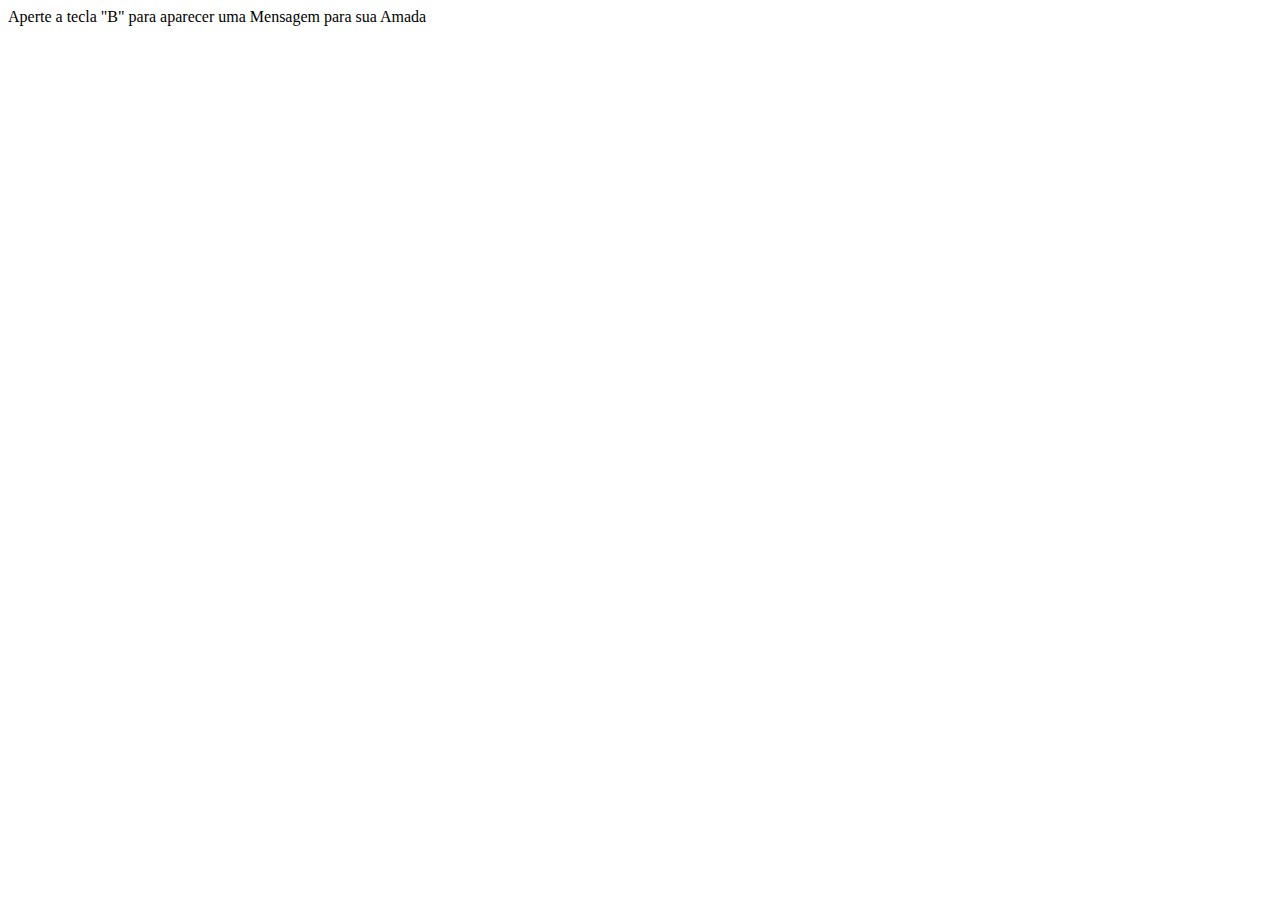
==== index.html @ edde6f49 "Add files via upload" ====
<HTML>
    <HEAD><TITLE>Bella</TITLE>
    </HEAD>
    <BODY>
    
    <p>Aperte a tecla "B" para aparecer uma Mensagem para sua Amada </p>
    
    <script language="JavaScript">
      function tecla(){
        window.alert("eu te amo bella amor linda");
      }
      
      document.body.onkeypress = tecla;
    </script>
    
    </BODY>
    </HTML>
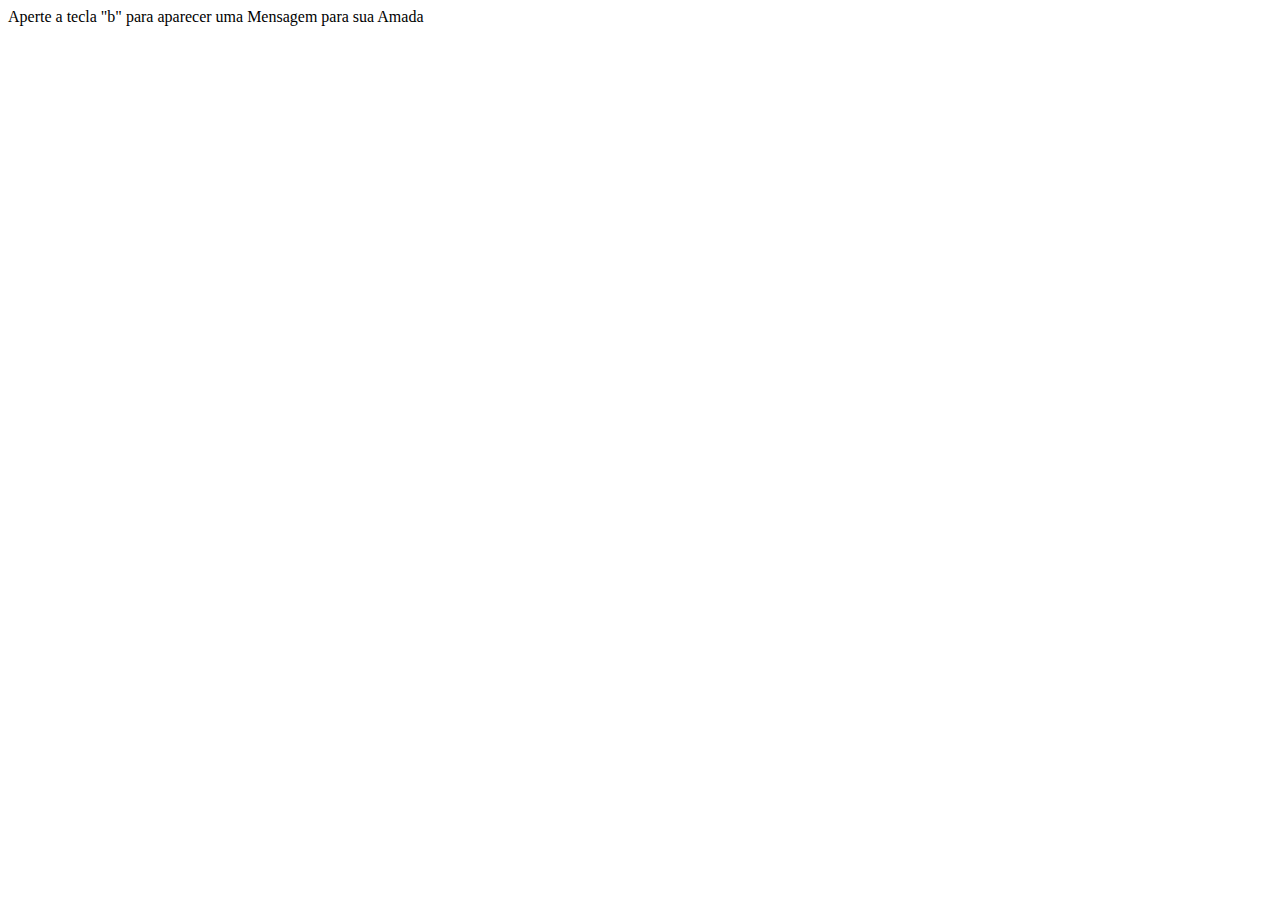
==== commit 03a600cb: "Update index.html" ====
--- a/index.html
+++ b/index.html
@@ -3,15 +3,22 @@
     </HEAD>
     <BODY>
     
-    <p>Aperte a tecla "B" para aparecer uma Mensagem para sua Amada </p>
+    <p>Aperte a tecla "b" para aparecer uma Mensagem para sua Amada </p>
     
     <script language="JavaScript">
-      function tecla(){
-        window.alert("eu te amo bella amor linda");
-      }
-      
-      document.body.onkeypress = tecla;
+        
+      document.addEventListener("keypress", function(e) {
+        if(e.key === 'b') {
+            
+            var btn = document.querySelector("#submit");
+            
+            window.alert("eu te amo bella amor linda");
+          
+          btn.click();
+        
+        }
+      });
     </script>
     
     </BODY>
-    </HTML>+    </HTML>
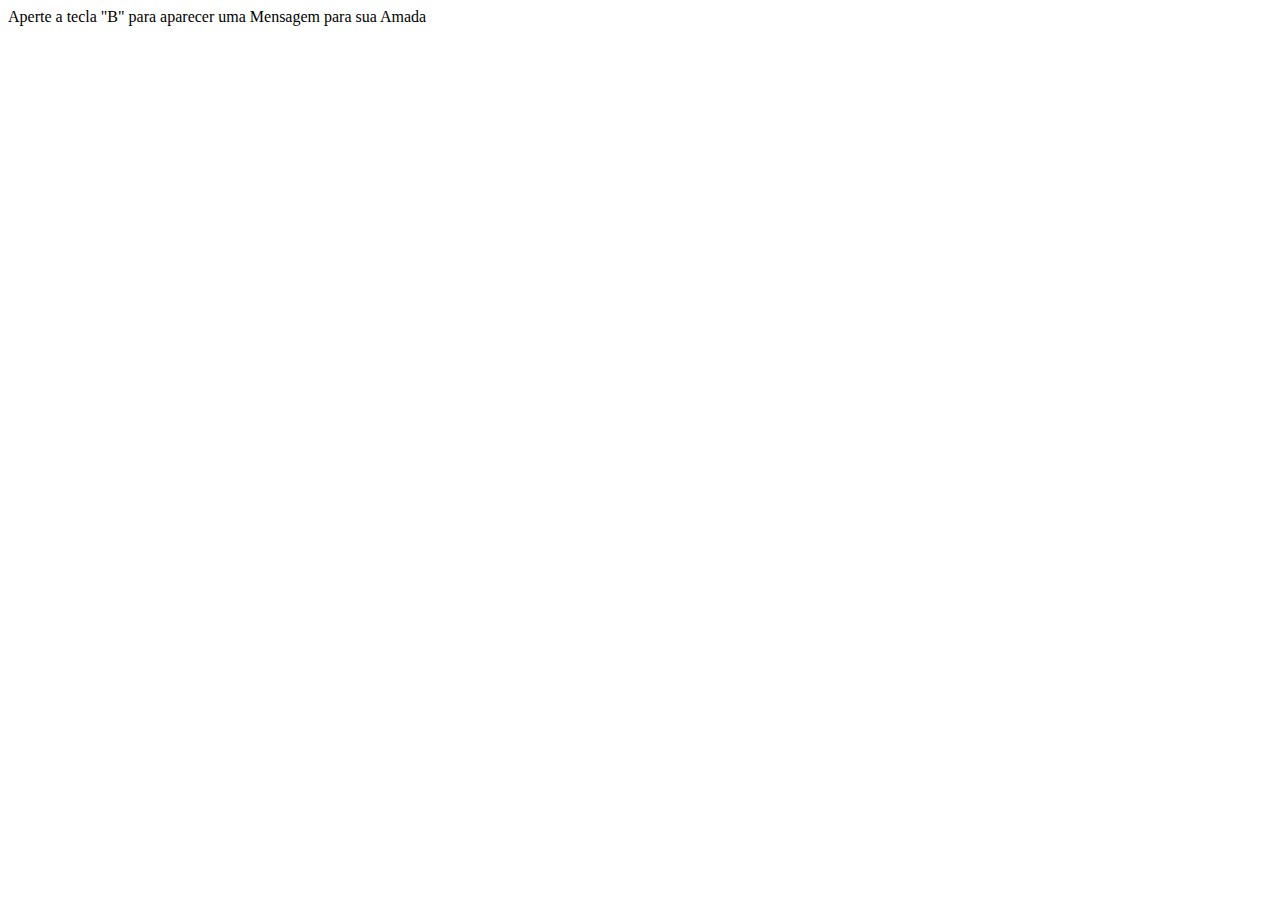
==== commit 4ed4132a: "Update index.html" ====
--- a/index.html
+++ b/index.html
@@ -3,12 +3,12 @@
     </HEAD>
     <BODY>
     
-    <p>Aperte a tecla "b" para aparecer uma Mensagem para sua Amada </p>
+    <p>Aperte a tecla "B" para aparecer uma Mensagem para sua Amada </p>
     
     <script language="JavaScript">
         
       document.addEventListener("keypress", function(e) {
-        if(e.key === 'b') {
+        if(e.key === 'b' || e.key === 'B') {
             
             var btn = document.querySelector("#submit");
             
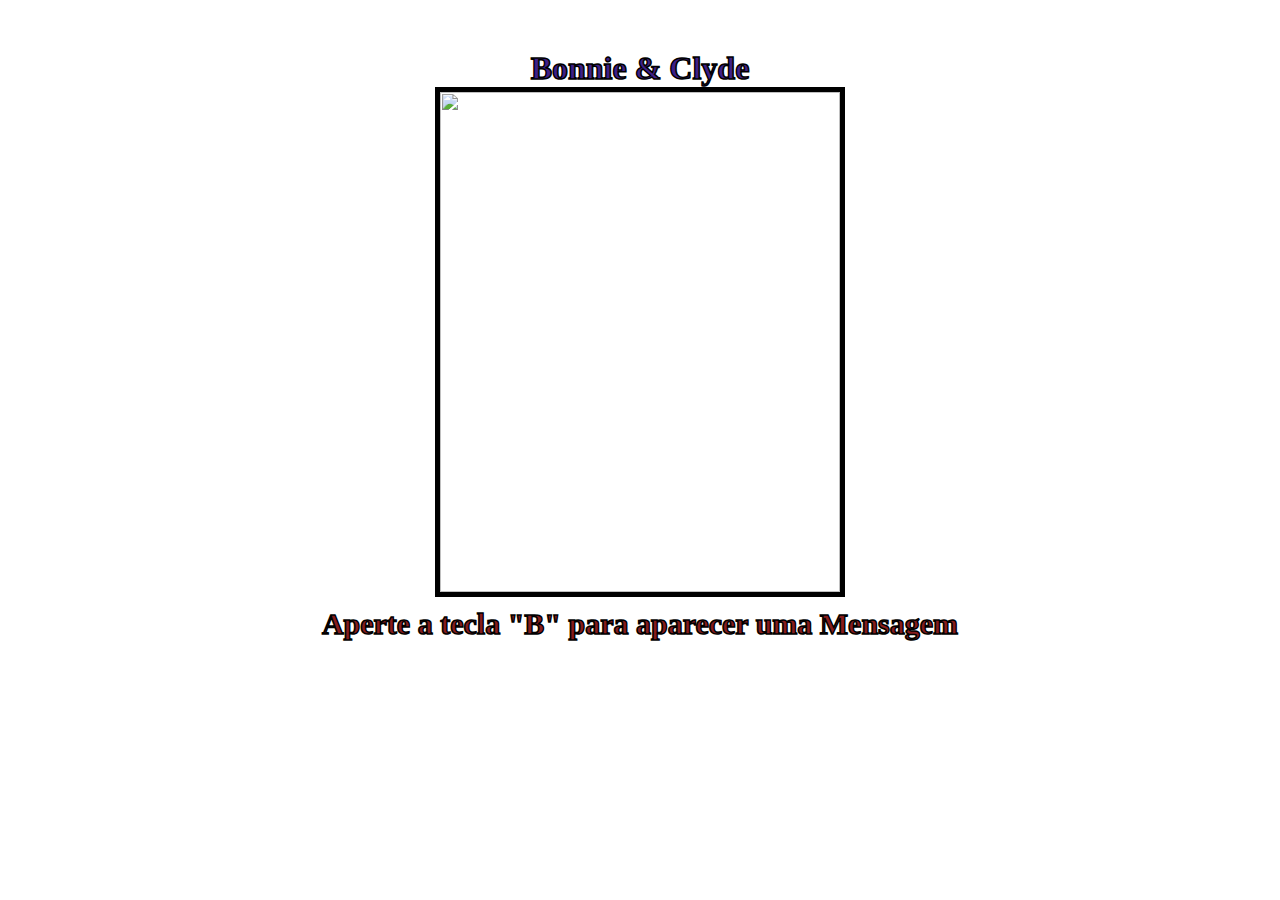
==== commit 9ecd0c84: "Add files via upload" ====
--- a/index.html
+++ b/index.html
@@ -1,24 +1,17 @@
 <HTML>
-    <HEAD><TITLE>Bella</TITLE>
+    <HEAD><TITLE>Romanticismo</TITLE>
     </HEAD>
+    <link rel="stylesheet" href="style.css">
     <BODY>
     
-    <p>Aperte a tecla "B" para aparecer uma Mensagem para sua Amada </p>
-    
-    <script language="JavaScript">
-        
-      document.addEventListener("keypress", function(e) {
-        if(e.key === 'b' || e.key === 'B') {
-            
-            var btn = document.querySelector("#submit");
-            
-            window.alert("eu te amo bella amor linda");
-          
-          btn.click();
-        
-        }
-      });
-    </script>
-    
+    <div class="container">
+        <h1>Bonnie & Clyde</h1>
+    <section>
+        <img src="./img/IMG-20220828-WA0054.jpg" alt=""> 
+        <h2>Aperte a tecla "B" para aparecer uma Mensagem</h2>
+    </div>
+   </section>
+   
+    <script src="index.js"></script>
     </BODY>
-    </HTML>
+    </HTML>--- a/style.css
+++ b/style.css
@@ -0,0 +1,29 @@
+*{
+    margin: 0;
+    padding: 0;
+    text-align: center;
+    background: url(./img/Love.jpg);
+}
+
+img {
+    border: 5px solid rgb(0, 0, 0);
+    width: 400px;
+    height: 500px;
+    padding: 0px;
+    
+}
+.container {
+    margin-top: 50px;
+   
+} 
+
+h1 {
+    color: rgb(63, 32, 136);
+    -webkit-text-stroke: 1.5px rgb(0, 0, 0);
+}
+h2 {
+    padding-top: 10px;
+    font-size: 30px;
+    color: rgb(136, 28, 28);
+    -webkit-text-stroke: 1.5px rgb(0, 0, 0);
+}
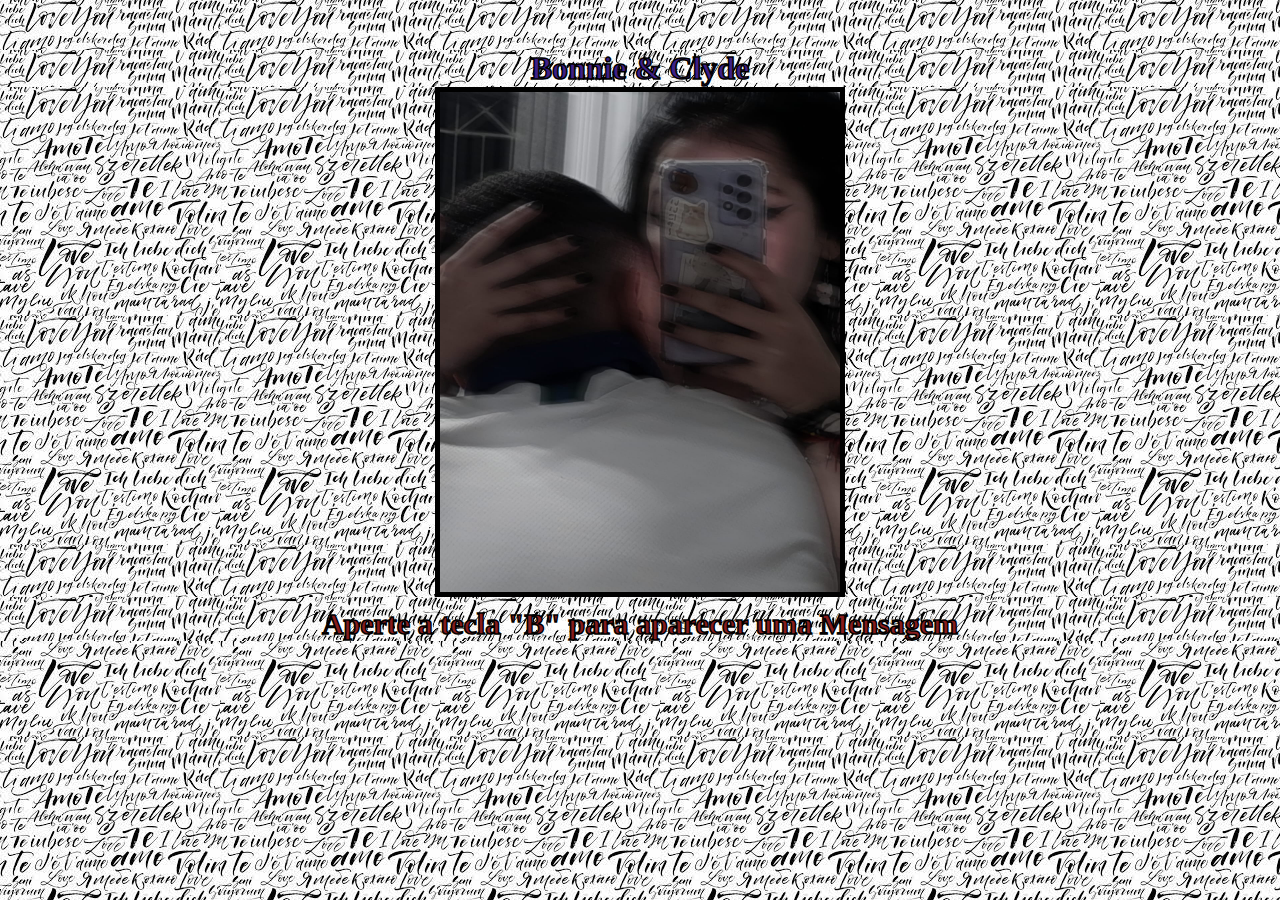
==== commit 969618b5: "Rename main.html to index.html" ====
--- a/index.html
+++ b/index.html
@@ -14,4 +14,4 @@
    
     <script src="index.js"></script>
     </BODY>
-    </HTML>+    </HTML>
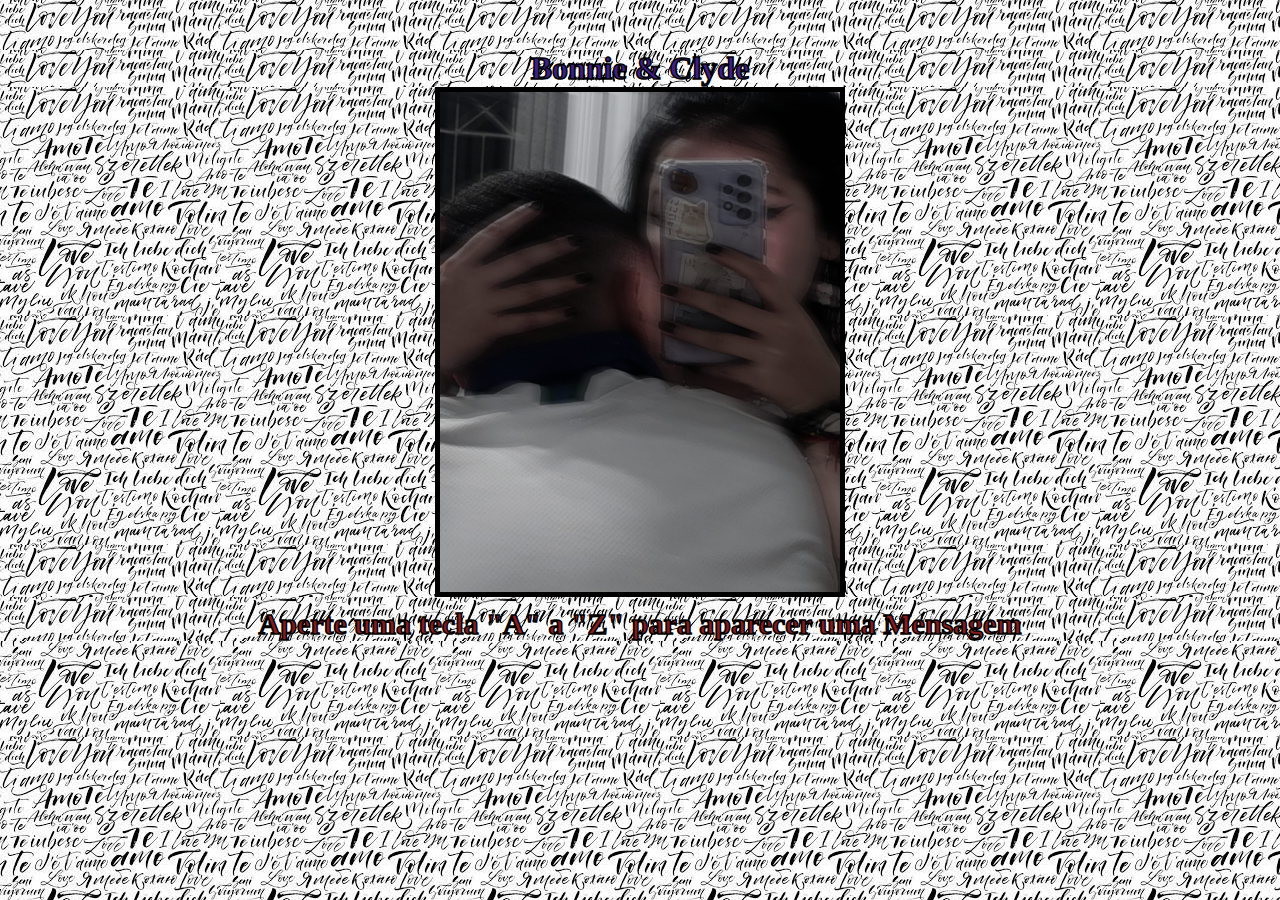
==== commit 95c566f8: "Update index.html" ====
--- a/index.html
+++ b/index.html
@@ -8,10 +8,10 @@
         <h1>Bonnie & Clyde</h1>
     <section>
         <img src="./img/IMG-20220828-WA0054.jpg" alt=""> 
-        <h2>Aperte a tecla "B" para aparecer uma Mensagem</h2>
+        <h2>Aperte uma tecla "A" a "Z" para aparecer uma Mensagem</h2>
     </div>
    </section>
    
-    <script src="index.js"></script>
+    <script src="script.js"></script>
     </BODY>
     </HTML>
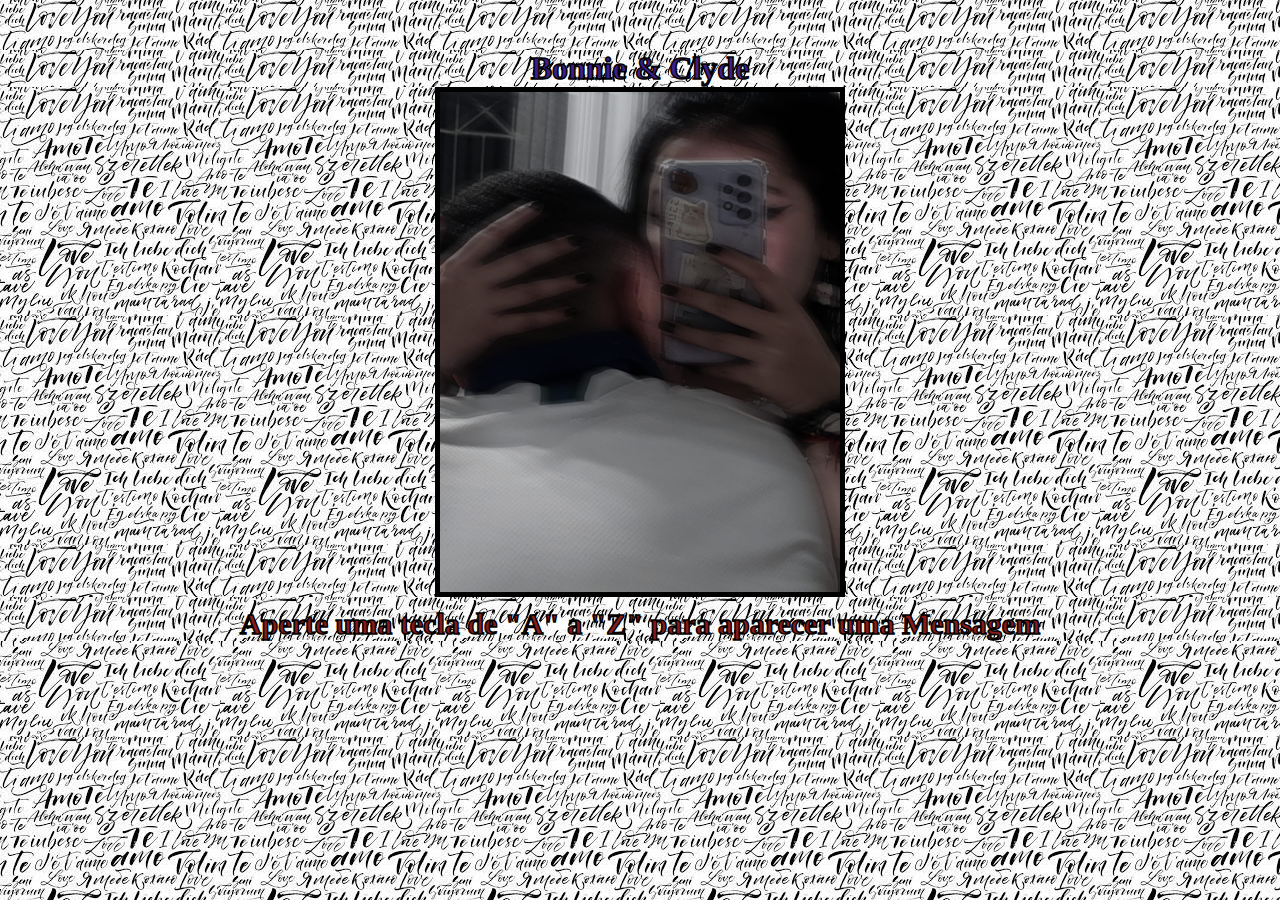
==== commit ade15fdb: "Update index.html" ====
--- a/index.html
+++ b/index.html
@@ -8,7 +8,7 @@
         <h1>Bonnie & Clyde</h1>
     <section>
         <img src="./img/IMG-20220828-WA0054.jpg" alt=""> 
-        <h2>Aperte uma tecla "A" a "Z" para aparecer uma Mensagem</h2>
+        <h2>Aperte uma tecla de "A" a "Z" para aparecer uma Mensagem</h2>
     </div>
    </section>
    
